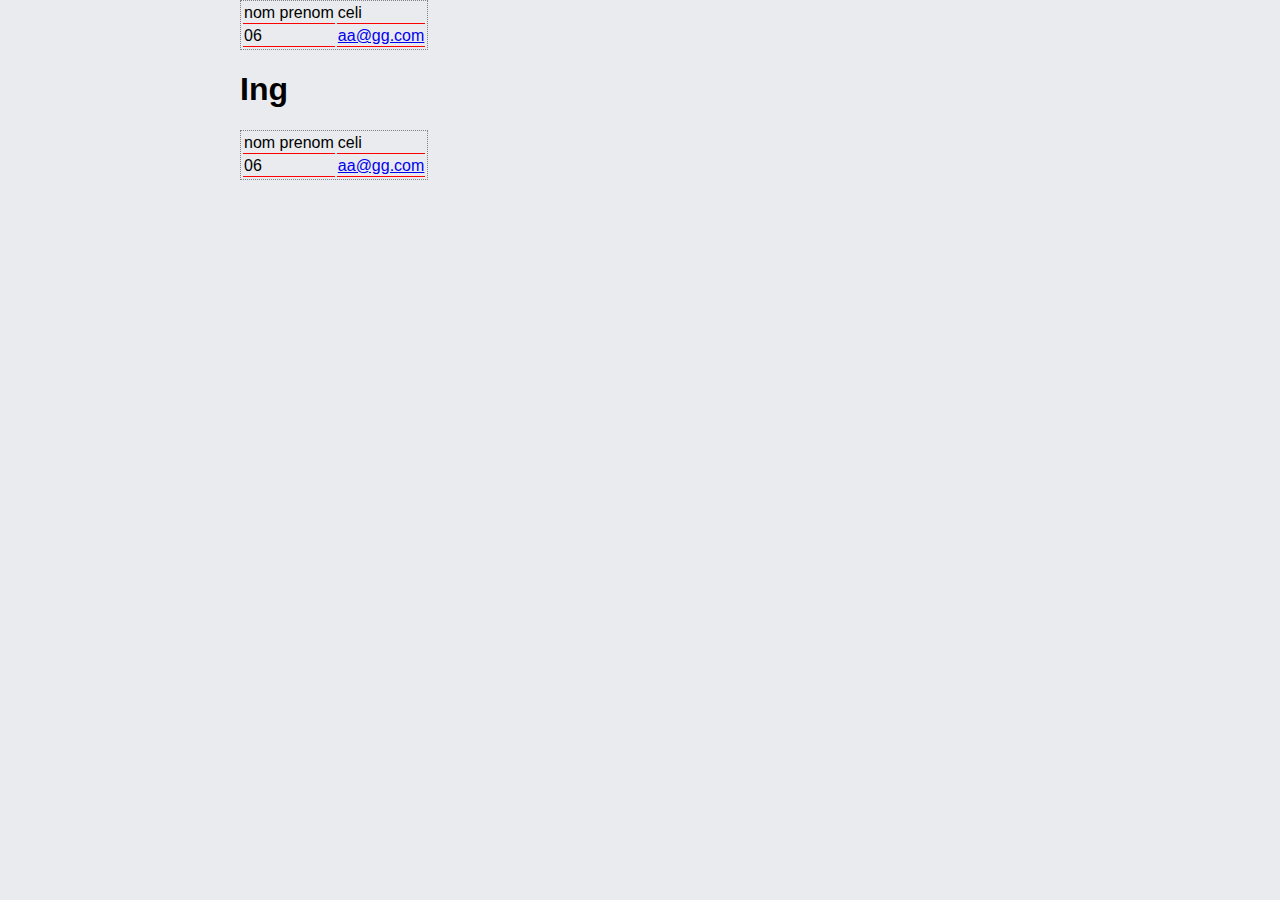
==== tp1/index.html @ a3888a92 "premiere version tp1" ====
<!DOCTYPE html>
<html lang="en">
<head>
    <meta charset="UTF-8">
    <meta name="viewport" content="width=device-width, initial-scale=1.0">
    <meta http-equiv="X-UA-Compatible" content="ie=edge">
    <title>Document</title>
    <style>
        body{
              background-color: #e9ebee;              
              font-family: system, -apple-system, ".SFNSText-Regular", "San Francisco", "Roboto", "Segoe UI", "Helvetica Neue", "Lucida Grande", sans-serif;
              font-size: 16px;
              margin: 0 auto;
              max-width: 800px;              
          }
        table{
            border: 1px dotted gray;
        }

        td{
            border-bottom: 1px solid red;
        }
    </style>
</head>
<body>

    <table>
        <thead>
            <tr>
                    <td>nom prenom</td>
                    <td>celi</td>
            </tr>
            <tr>
                    <td>06</td>
                    <td>
                        <a href="mailto:aa@gg.com">aa@gg.com</a>
                    </td>
            </tr>
        </thead>
    </table>
    
    <h1>Ing</h1>

    <table>
            <thead>
                <tr>
                        <td>nom prenom</td>
                        <td>celi</td>
                </tr>
                <tr>
                        <td>06</td>
                        <td>
                            <a href="mailto:aa@gg.com">aa@gg.com</a>
                        </td>
                </tr>
            </thead>
        </table>
</body>
</html>
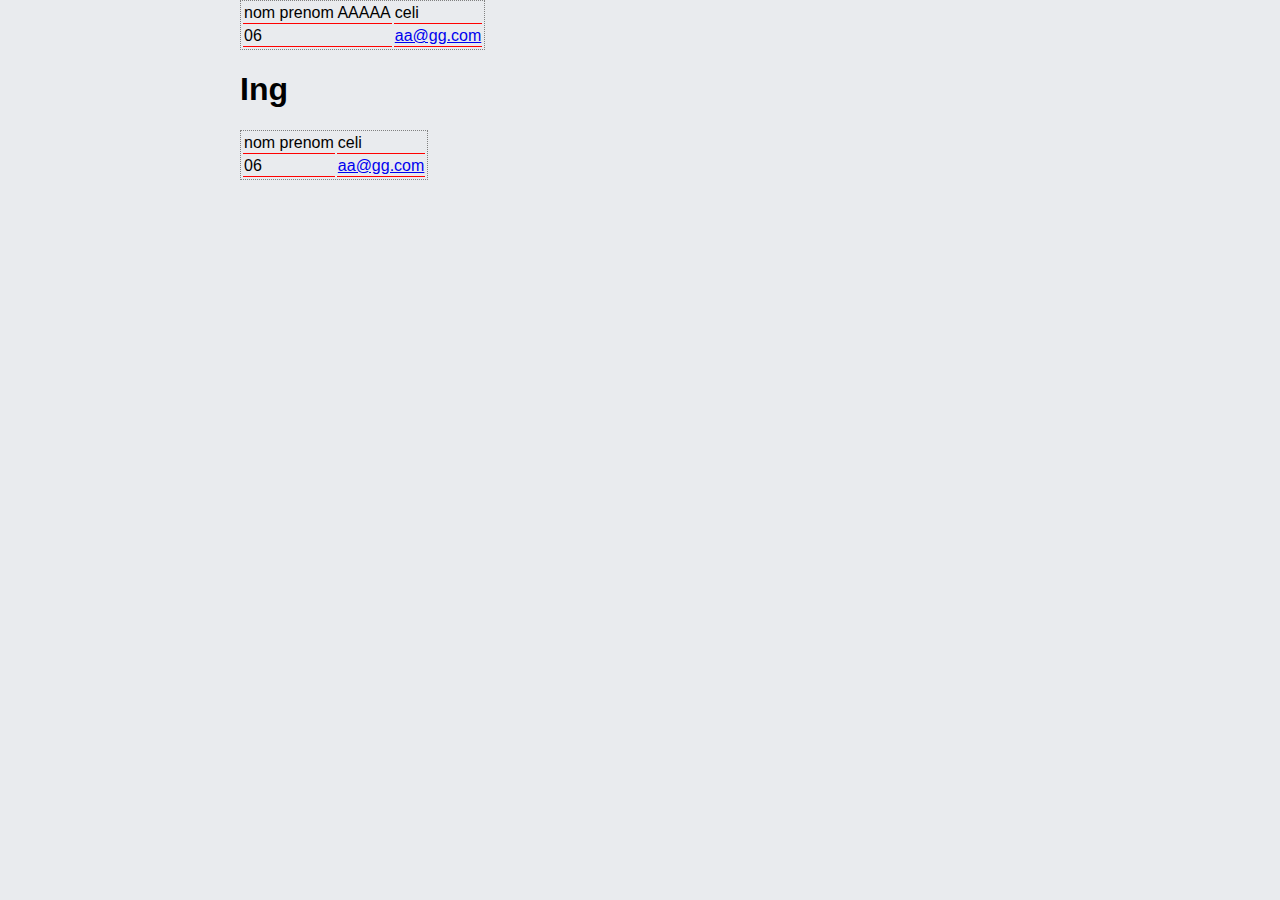
==== commit d778e08b: "Update index.html" ====
--- a/tp1/index.html
+++ b/tp1/index.html
@@ -27,7 +27,7 @@
     <table>
         <thead>
             <tr>
-                    <td>nom prenom</td>
+                    <td>nom prenom AAAAA</td>
                     <td>celi</td>
             </tr>
             <tr>
@@ -56,4 +56,4 @@
             </thead>
         </table>
 </body>
-</html>+</html>
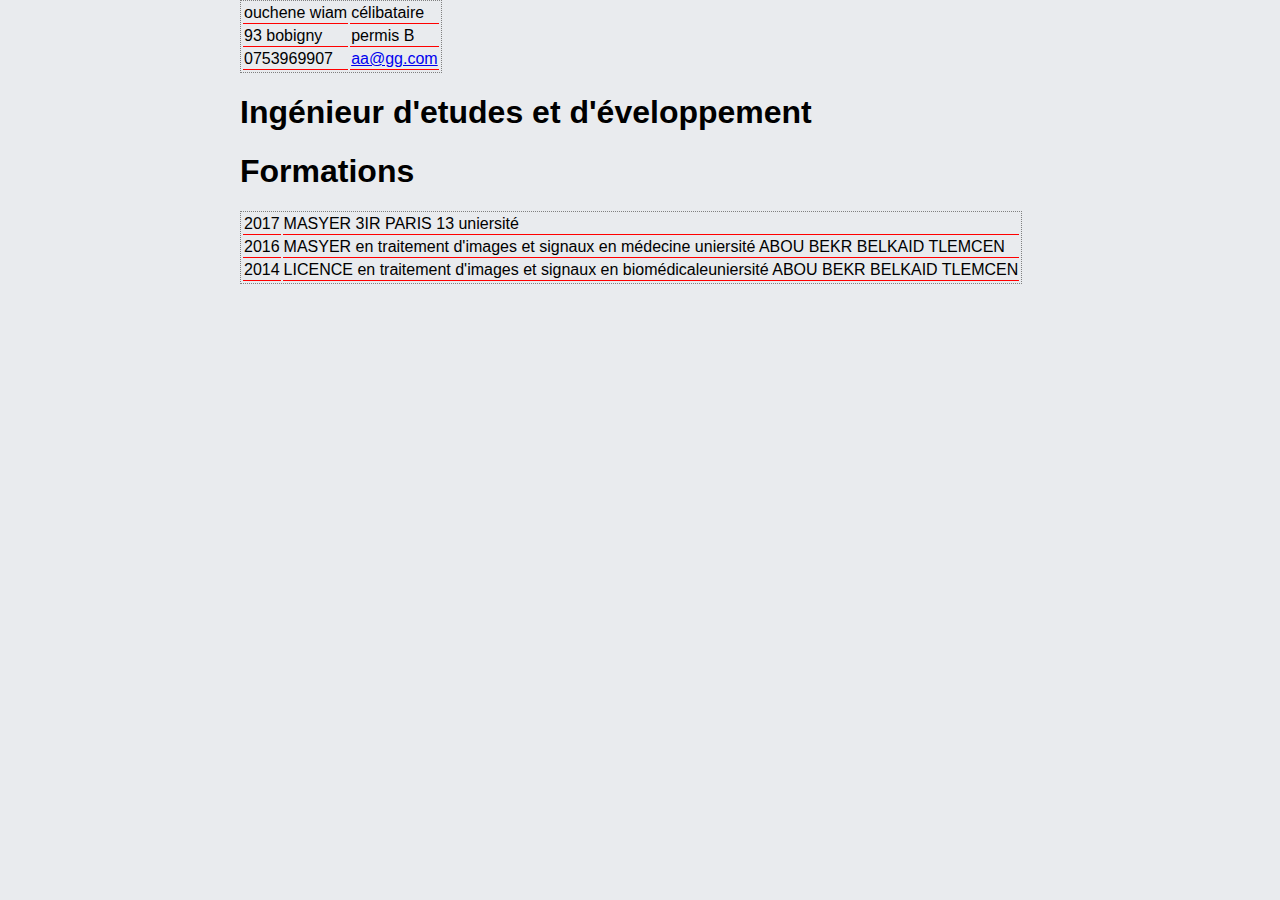
==== commit 29f71757: "Add files via upload" ====
--- a/tp1/index.html
+++ b/tp1/index.html
@@ -27,33 +27,44 @@
     <table>
         <thead>
             <tr>
-                    <td>nom prenom AAAAA</td>
-                    <td>celi</td>
+                    <td>ouchene wiam</td>
+                    <td>célibataire</td>
             </tr>
             <tr>
-                    <td>06</td>
+                    <td>93 bobigny</td>
+                    <td>permis B</td>
+            </tr>
+            <tr>
+                    <td>0753969907</td>
                     <td>
-                        <a href="mailto:aa@gg.com">aa@gg.com</a>
+                        <a href="wiamouchene1530gmail.com">aa@gg.com</a>
                     </td>
             </tr>
         </thead>
     </table>
     
-    <h1>Ing</h1>
-
+    <h1>Ingénieur d'etudes et d'éveloppement</h1>
+<h1>Formations</h1>
     <table>
             <thead>
                 <tr>
-                        <td>nom prenom</td>
-                        <td>celi</td>
+                        <td>2017</td>
+                        <td>MASYER 3IR PARIS 13 uniersité</td>
+                </tr>
+                
+                <tr>
+                        <td>2016</td>
+                
+                        <td>MASYER en traitement d'images et signaux en médecine uniersité ABOU BEKR BELKAID TLEMCEN</td>
+                        </td>
                 </tr>
                 <tr>
-                        <td>06</td>
-                        <td>
-                            <a href="mailto:aa@gg.com">aa@gg.com</a>
+                        <td>2014</td>
+                
+                        <td>LICENCE en traitement d'images et signaux en biomédicaleuniersité ABOU BEKR BELKAID TLEMCEN</td>
                         </td>
                 </tr>
             </thead>
         </table>
 </body>
-</html>
+</html>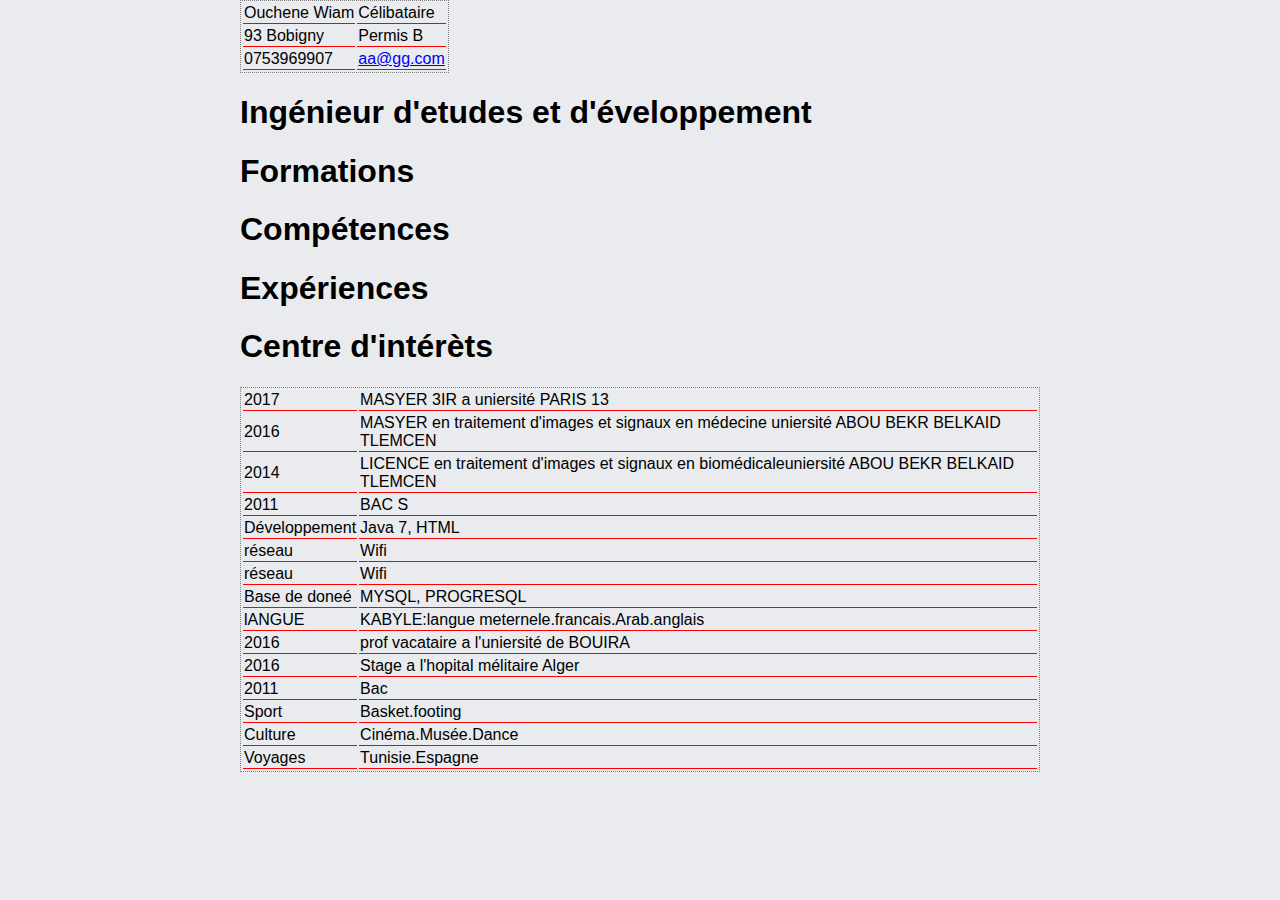
==== commit 931d4c3f: "Add files via upload" ====
--- a/tp1/index.html
+++ b/tp1/index.html
@@ -27,12 +27,12 @@
     <table>
         <thead>
             <tr>
-                    <td>ouchene wiam</td>
-                    <td>célibataire</td>
+                    <td>Ouchene Wiam</td>
+                    <td>Célibataire</td>
             </tr>
             <tr>
-                    <td>93 bobigny</td>
-                    <td>permis B</td>
+                    <td>93 Bobigny</td>
+                    <td>Permis B</td>
             </tr>
             <tr>
                     <td>0753969907</td>
@@ -49,8 +49,7 @@
             <thead>
                 <tr>
                         <td>2017</td>
-                        <td>MASYER 3IR PARIS 13 uniersité</td>
-                </tr>
+                        <td>MASYER 3IR a uniersité PARIS 13</td>
                 
                 <tr>
                         <td>2016</td>
@@ -64,7 +63,63 @@
                         <td>LICENCE en traitement d'images et signaux en biomédicaleuniersité ABOU BEKR BELKAID TLEMCEN</td>
                         </td>
                 </tr>
-            </thead>
+                <tr>
+                        <td>2011</td>
+                
+                        <td>BAC S</td>
+                    
+                </tr>
+                <h1>Compétences</h1>
+                <tr>
+                        <td>Développement</td>
+                        <td>Java 7, HTML</td>
+
+                </tr>
+                <tr>
+                        <td>réseau</td>
+                        <td>Wifi</td>
+                </tr>
+                <tr>
+                        <td>réseau</td>
+                        <td>Wifi</td>
+                </tr>
+                <tr>
+                        <td>Base de doneé</td>
+                        <td>MYSQL, PROGRESQL</td>
+                </tr>
+                <tr>
+                        <td>lANGUE</td>
+                        <td>KABYLE:langue meternele.francais.Arab.anglais</td>
+                </tr>
+               <h1>Expériences</h1>
+               <tr>
+                    <td>2016</td>
+                    <td>prof vacataire a l'uniersité de BOUIRA</td>
+            </tr>
+               <tr>
+                    <td>2016</td>
+                    <td>Stage a l'hopital mélitaire Alger</td>
+            </tr>
+            <tr>
+                    <td>2011</td>
+                    <td>Bac</td>
+            </tr>
+            <h1>Centre d'intérèts</h1>
+            <tr>
+                    <td>Sport</td>
+                    <td>Basket.footing</td>
+            </tr>
+            <tr>
+                    <td>Culture</td>
+                    <td>Cinéma.Musée.Dance</td>
+            </tr>
+            <tr>
+                    <td>Voyages</td>
+                    <td>Tunisie.Espagne</td>
+            </tr>
+
+
+        </thead  >
         </table>
 </body>
 </html>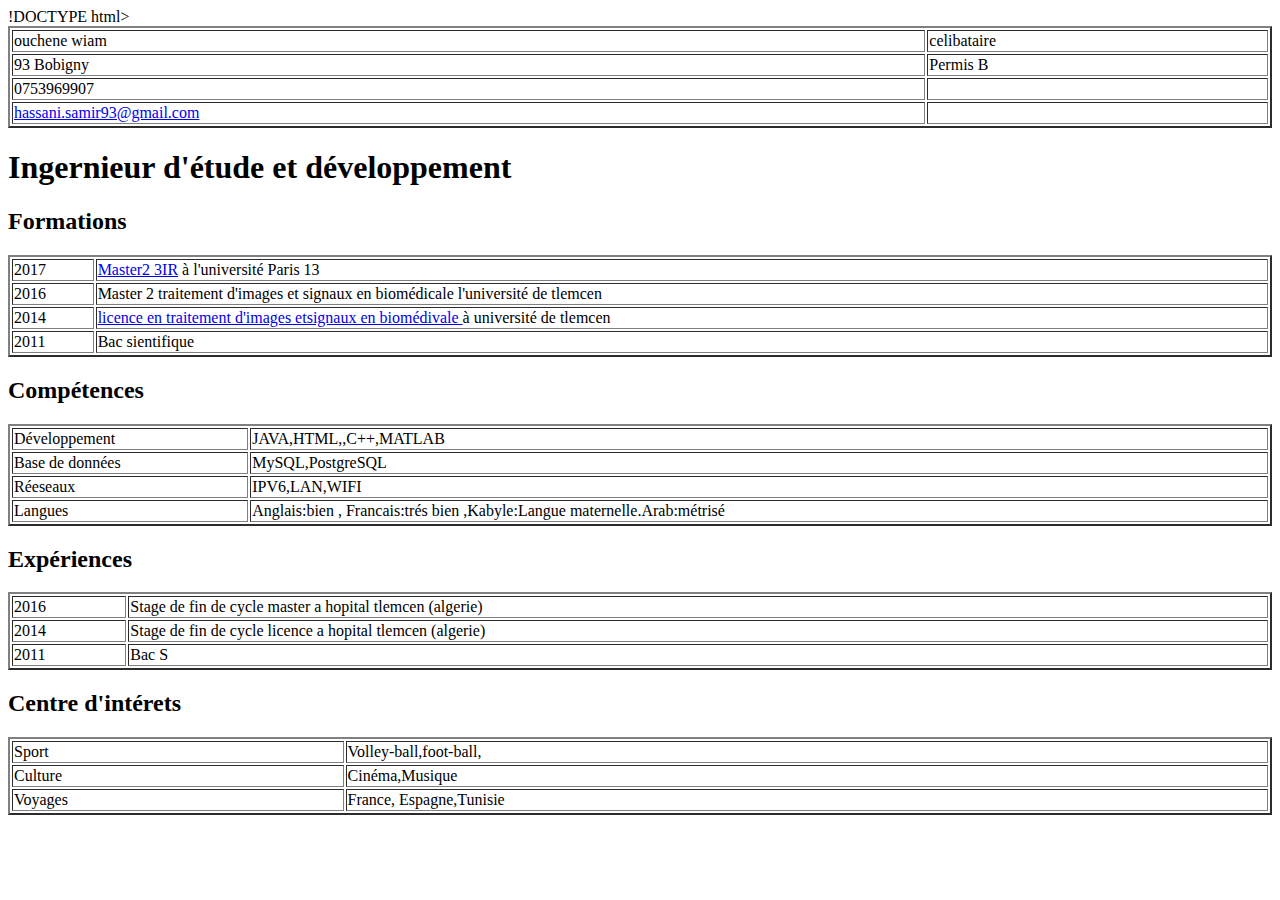
==== commit a33d6706: "Update index.html" ====
--- a/tp1/index.html
+++ b/tp1/index.html
@@ -1,125 +1,120 @@
-<!DOCTYPE html>
+!DOCTYPE html>
 <html lang="en">
 <head>
     <meta charset="UTF-8">
-    <meta name="viewport" content="width=device-width, initial-scale=1.0">
-    <meta http-equiv="X-UA-Compatible" content="ie=edge">
-    <title>Document</title>
-    <style>
-        body{
-              background-color: #e9ebee;              
-              font-family: system, -apple-system, ".SFNSText-Regular", "San Francisco", "Roboto", "Segoe UI", "Helvetica Neue", "Lucida Grande", sans-serif;
-              font-size: 16px;
-              margin: 0 auto;
-              max-width: 800px;              
-          }
-        table{
-            border: 1px dotted gray;
-        }
-
-        td{
-            border-bottom: 1px solid red;
-        }
-    </style>
+    <link rel="stylesheet" href="index.css">
+ 
+    <title>CV</title>
 </head>
 <body>
+    <table border="2" width="100%">
+        <tr>
+            <td> ouchene wiam</td>
+            <td> celibataire</td>
+        </tr>
+        <tr>
+            <td>93 Bobigny</td>
+            <td>Permis B</td>
+        </tr>
+        <tr>
+            <td> 0753969907</td>
+            <td></td>
+        </tr>
+        <td>
+            <a href="mailto: wiamouchene1530@gmail.com?subject=hello&"> hassani.samir93@gmail.com</a>
+            </td>
+        <td></td>
+    </table>
+    <body>
+        
+        <h1>Ingernieur d'étude et développement </h1>
+    </body>
+    <body>
+        <h2>
+            Formations
+        </h2>
+    </body>
+    <table border="2" width="100%">
+        <tr>
+            <td> 2017</td>
+            <td> <a href="ouchene@">Master2 3IR</a>  à l'université Paris 13</td>
+        </tr>
+        <tr>
+            <td>2016</td>
+            <td> Master 2 traitement d'images et signaux en biomédicale </a> l'université de tlemcen</td>
+        </tr>
+        
+        <tr>
+            <td>2014</td>
+            <td> <a href="ouchene@">licence en traitement d'images etsignaux en biomédivale </a> à université de tlemcen</td>
+        </tr>
+        <tr>
+            <td>2011</td>
+            <td>Bac sientifique </td>
+        </tr>
+    </table>
+    <body>
+        <h2> Compétences </h2>
+    </body>
+    <table border="2" width="100%">
+        <tr>
+            <td>Développement</td>
+            <td>JAVA,HTML,,C++,MATLAB</td>
+        </tr>
+        <tr>
+            <td>Base de données</td>
+            <td>MySQL,PostgreSQL</td>
+        </tr>
+        <tr>
+            <td>Réeseaux</td>
+            <td>IPV6,LAN,WIFI</td>
 
-    <table>
-        <thead>
-            <tr>
-                    <td>Ouchene Wiam</td>
-                    <td>Célibataire</td>
-            </tr>
-            <tr>
-                    <td>93 Bobigny</td>
-                    <td>Permis B</td>
-            </tr>
-            <tr>
-                    <td>0753969907</td>
-                    <td>
-                        <a href="wiamouchene1530gmail.com">aa@gg.com</a>
-                    </td>
-            </tr>
-        </thead>
-    </table>
-    
-    <h1>Ingénieur d'etudes et d'éveloppement</h1>
-<h1>Formations</h1>
-    <table>
-            <thead>
-                <tr>
-                        <td>2017</td>
-                        <td>MASYER 3IR a uniersité PARIS 13</td>
-                
+        </tr>
+        <tr>
+            <td>Langues</td>
+            <td>Anglais:bien , Francais:trés bien ,Kabyle:Langue maternelle.Arab:métrisé </td>
+        </tr>
+        </table>
+        <body>
+            <h2>Expériences</h2>
+        </body>
+        <table border="2" width="100%">
                 <tr>
                         <td>2016</td>
+                        <td> Stage de fin de cycle master a hopital tlemcen (algerie)</td>
+                        
+                    </tr>
+            <tr>
+                <td>2014</td>
+                <td> Stage de fin de cycle licence a hopital tlemcen (algerie)</td>
                 
-                        <td>MASYER en traitement d'images et signaux en médecine uniersité ABOU BEKR BELKAID TLEMCEN</td>
-                        </td>
-                </tr>
-                <tr>
-                        <td>2014</td>
-                
-                        <td>LICENCE en traitement d'images et signaux en biomédicaleuniersité ABOU BEKR BELKAID TLEMCEN</td>
-                        </td>
-                </tr>
-                <tr>
-                        <td>2011</td>
-                
-                        <td>BAC S</td>
-                    
-                </tr>
-                <h1>Compétences</h1>
-                <tr>
-                        <td>Développement</td>
-                        <td>Java 7, HTML</td>
-
-                </tr>
-                <tr>
-                        <td>réseau</td>
-                        <td>Wifi</td>
-                </tr>
-                <tr>
-                        <td>réseau</td>
-                        <td>Wifi</td>
-                </tr>
-                <tr>
-                        <td>Base de doneé</td>
-                        <td>MYSQL, PROGRESQL</td>
-                </tr>
-                <tr>
-                        <td>lANGUE</td>
-                        <td>KABYLE:langue meternele.francais.Arab.anglais</td>
-                </tr>
-               <h1>Expériences</h1>
-               <tr>
-                    <td>2016</td>
-                    <td>prof vacataire a l'uniersité de BOUIRA</td>
-            </tr>
-               <tr>
-                    <td>2016</td>
-                    <td>Stage a l'hopital mélitaire Alger</td>
             </tr>
             <tr>
                     <td>2011</td>
-                    <td>Bac</td>
+                    <td>Bac S</td>
             </tr>
-            <h1>Centre d'intérèts</h1>
+        </table>
+        <BODY>
+            <h2>Centre d'intérets</h2>
+        </BODY>
+        <table border="2" width="100%">
             <tr>
-                    <td>Sport</td>
-                    <td>Basket.footing</td>
+                <td>Sport</td>
+                <td>Volley-ball,foot-ball,</td>
             </tr>
             <tr>
-                    <td>Culture</td>
-                    <td>Cinéma.Musée.Dance</td>
+                <td>Culture</td>
+                <td>Cinéma,Musique</td>
             </tr>
             <tr>
-                    <td>Voyages</td>
-                    <td>Tunisie.Espagne</td>
+                <td>Voyages</td>
+                <td>France, Espagne,Tunisie</td>
             </tr>
+        </table>
+
+    
+    
 
 
-        </thead  >
-        </table>
 </body>
-</html>+</html>
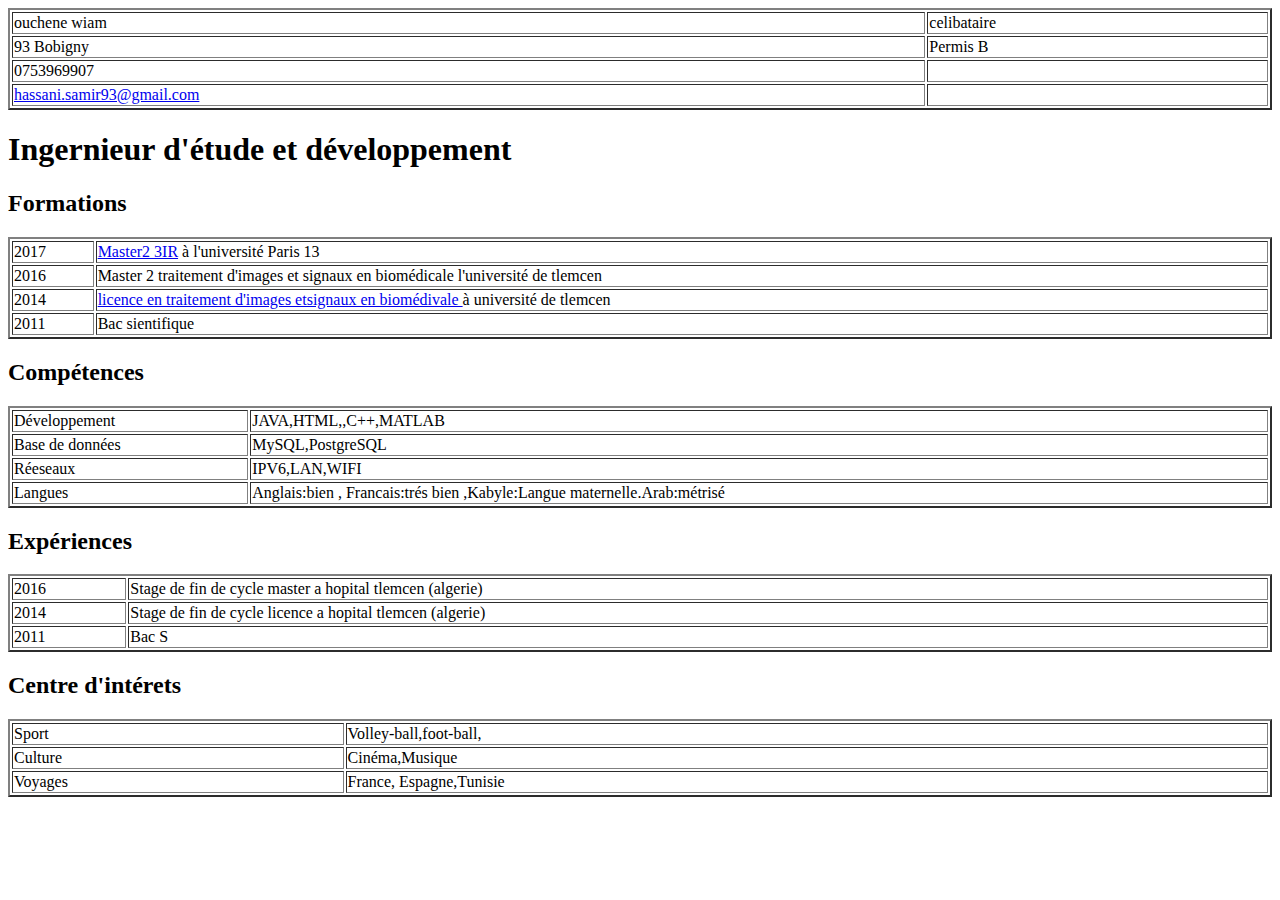
==== commit 4fbf531a: "Add files via upload" ====
--- a/tp1/index.html
+++ b/tp1/index.html
@@ -1,4 +1,4 @@
-!DOCTYPE html>
+<!DOCTYPE html>
 <html lang="en">
 <head>
     <meta charset="UTF-8">
@@ -117,4 +117,4 @@
 
 
 </body>
-</html>
+</html>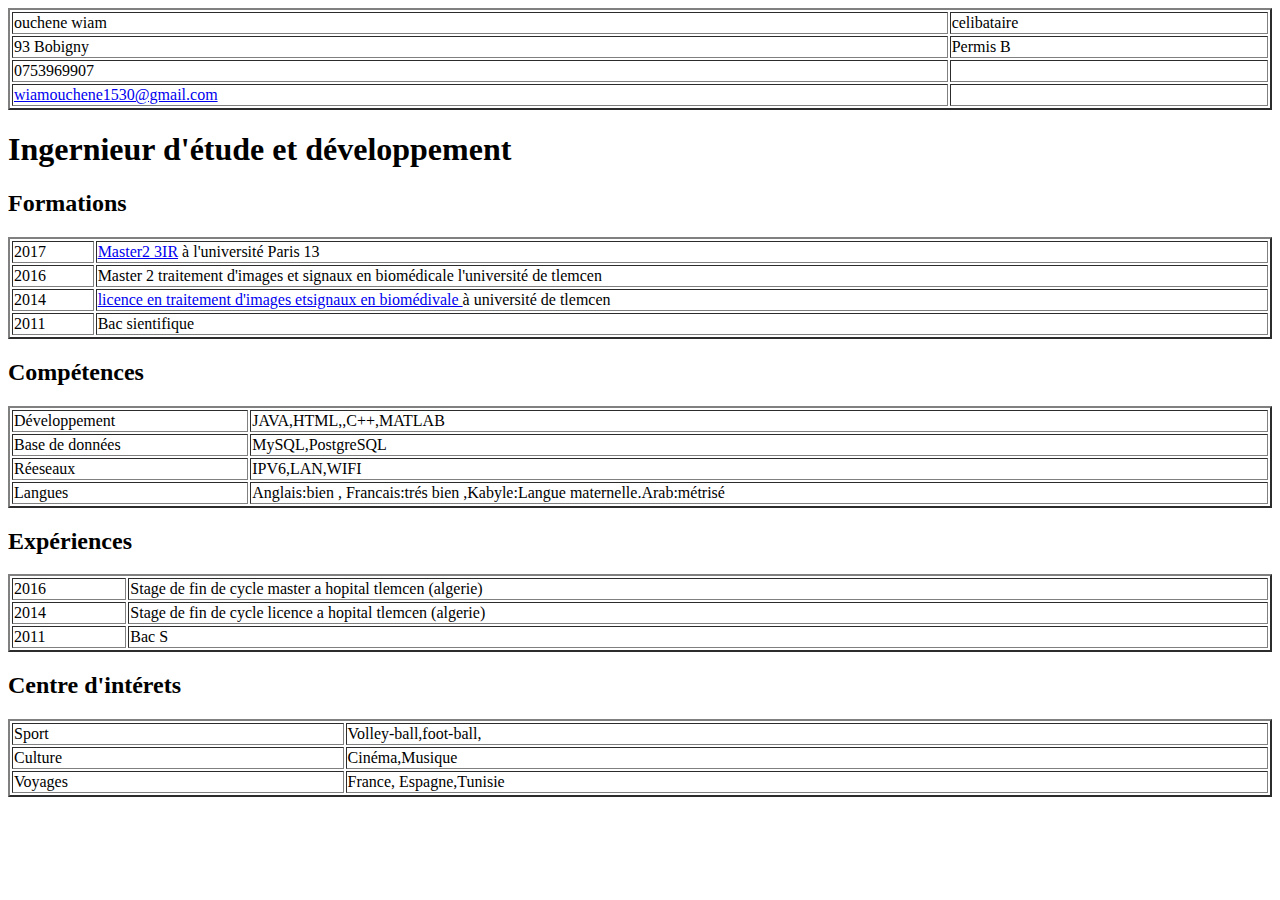
==== commit 2172d4da: "Add files via upload" ====
--- a/tp1/index.html
+++ b/tp1/index.html
@@ -21,7 +21,7 @@
             <td></td>
         </tr>
         <td>
-            <a href="mailto: wiamouchene1530@gmail.com?subject=hello&"> hassani.samir93@gmail.com</a>
+            <a href="mailto: wiamouchene1530@gmail.com?subject=hello&"> wiamouchene1530@gmail.com</a>
             </td>
         <td></td>
     </table>
